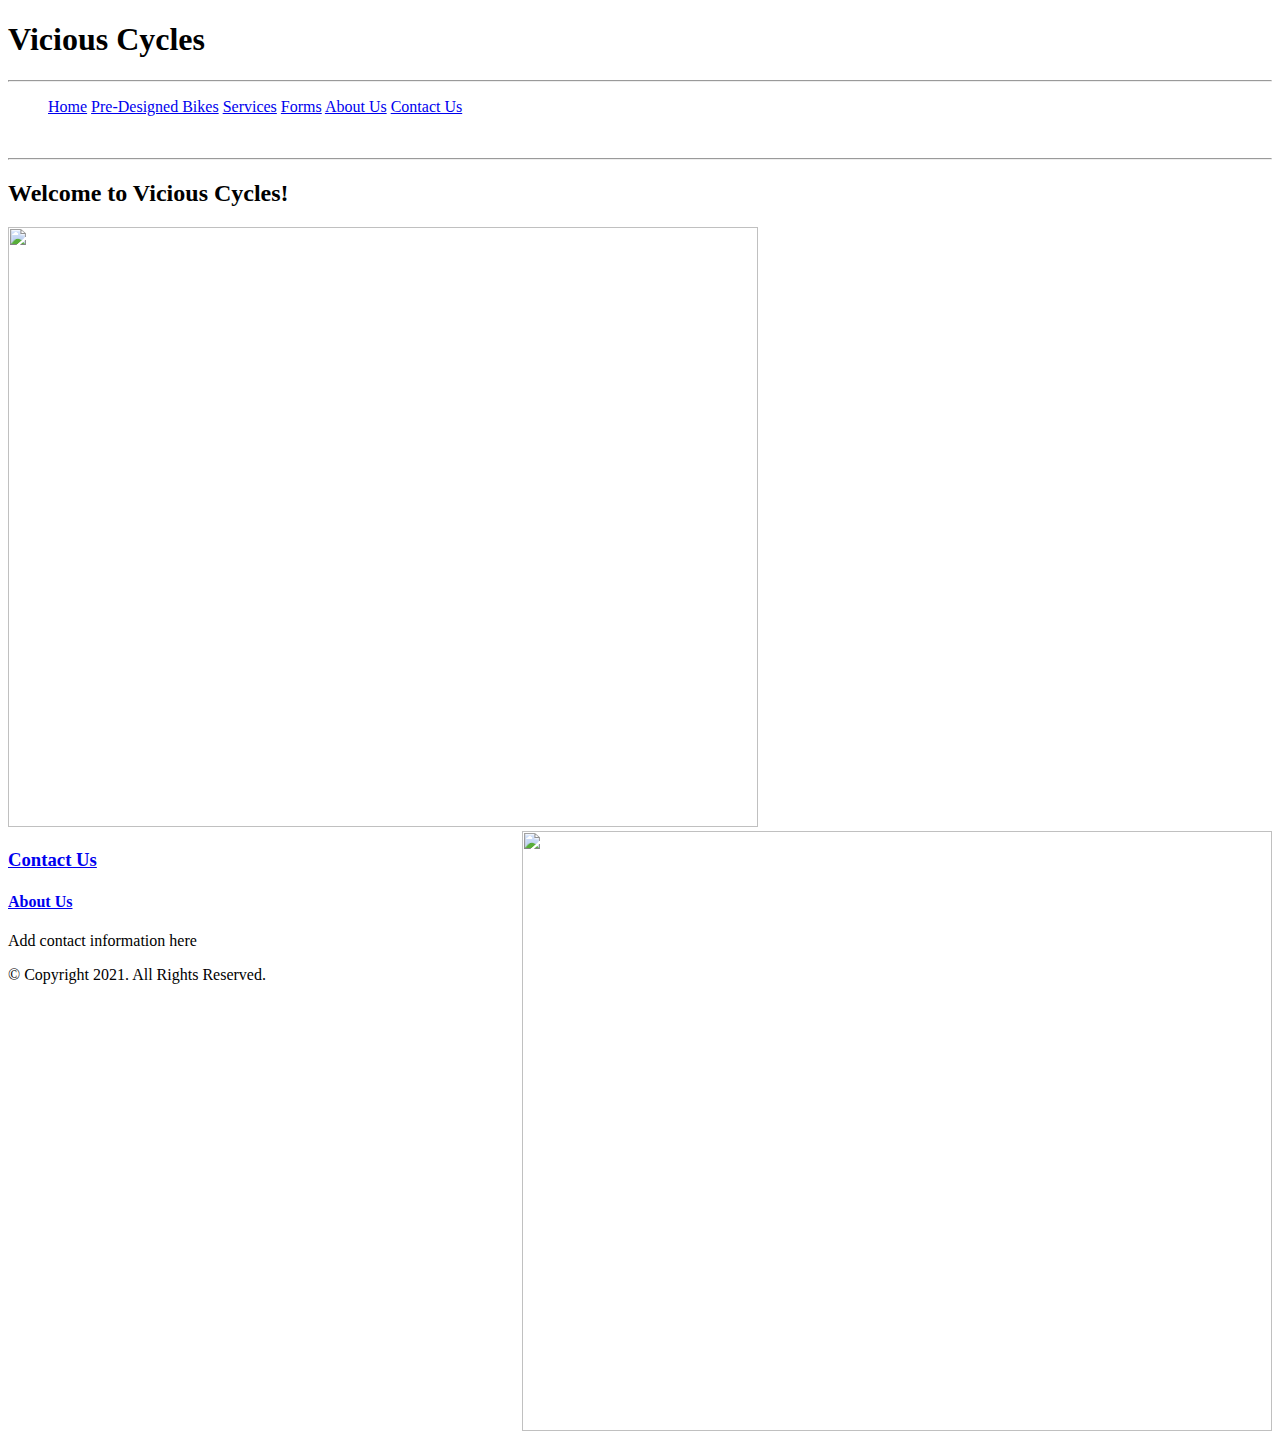
==== index.html @ 7149ed36 "Add files via upload" ====
<!doctype html>
<head>
<!--
student name :
File Name: template.html
Date:3/04/2021 -->
<html lang="en">
<meta charset="utf-8">
<title>Vicous Cycles</title>
<link rel="stylesheet" href="css/systems.css">
</head>
<body>
<!-- header tag defines the header for the section and it contains the section heading from h1 to h6,paragraph element etc.header content must be static.conten inside the headertag must not changes its position upon scrolling of webpages-->
<header>
<h1>Vicious Cycles</h1>
</header>
<hr>
<!-- nav tag used to specify the group of navigation links to other pages or to the same page.nav content must be dynamic nav content can be dynamic.upon scrolling of webpage can it changes position of the content-->
<div>
<nav> 
<ul>
 <a href="index.html">Home</a>   
 <a href="PreDesignedBikes.html">Pre-Designed Bikes</a>   
 <a href="Services.html">Services</a>     
 <a href="Forms.html">Forms</a>   
 <a href="AboutUs.Html">About Us</a>   
 <a href="ContactUs.html">Contact Us</a> 
</ul> 
</nav>
</div>
<br>
<hr>
<!-- main tag is used to specifies the main content of the web page ,main tag it cannot contain sidebars, navigation links etc.content inside main tag must be static .content should not be change its position upon scrolling of webpage -->
<main>
<h2>Welcome to Vicious Cycles!</h2>

<style>
    section img#pic1{
width: 750px; height: 600px;
    } 
    section img#pic2 {
width:750px; Height: 600px;
float: right;
    }
</style>
<section>
 <img id="pic1" src="images/ViciousCyclesImage1.jpg">
 <img id="pic2" src="images/ViciousCyclesImage2.jpg">
</section>
<section>


<h3>
    <a href="ContactUs.html">Contact Us</a> 
</h3>
<h4>
    <a href="AboutUs.Html">About Us</a>  
</h4>
</main>
<!-- footer tag user to specify the information about the author contact information and copyright data or link to the other webpages.content inside the footer tag should be static.content must not changes its position upon scrolling of webpage -->
<footer>
<p>Add contact information here</p>
<p>&copy; Copyright 2021. All Rights Reserved.</p>
</footer>
</body>
</html>
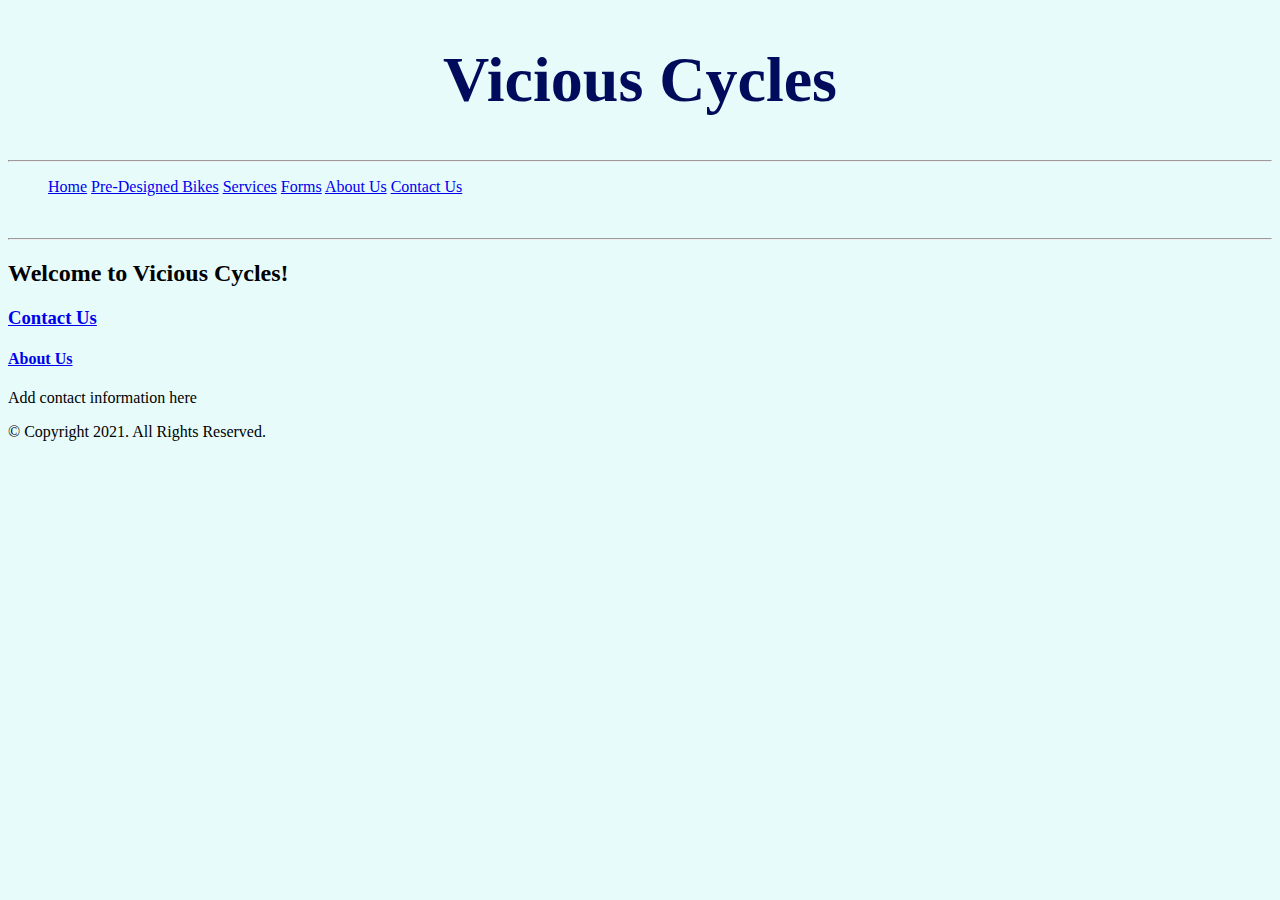
==== commit 83b7619b: "Add files via upload" ====
--- a/index.html
+++ b/index.html
@@ -7,9 +7,12 @@
 <html lang="en">
 <meta charset="utf-8">
 <title>Vicous Cycles</title>
-<link rel="stylesheet" href="css/systems.css">
+<link rel="stylesheet" href="systems.css">
 </head>
-<body>
+<body class="class-for-index">
+</body>
+
+
 <!-- header tag defines the header for the section and it contains the section heading from h1 to h6,paragraph element etc.header content must be static.conten inside the headertag must not changes its position upon scrolling of webpages-->
 <header>
 <h1>Vicious Cycles</h1>
@@ -43,11 +46,6 @@
 float: right;
     }
 </style>
-<section>
- <img id="pic1" src="images/ViciousCyclesImage1.jpg">
- <img id="pic2" src="images/ViciousCyclesImage2.jpg">
-</section>
-<section>
 
 
 <h3>
--- a/systems.css
+++ b/systems.css
@@ -0,0 +1,8 @@
+body { 
+    background-color: #E7FBFB;
+}
+h1 {
+    font-size: 4em;
+    text-align: center;
+    color: #010B5B;
+}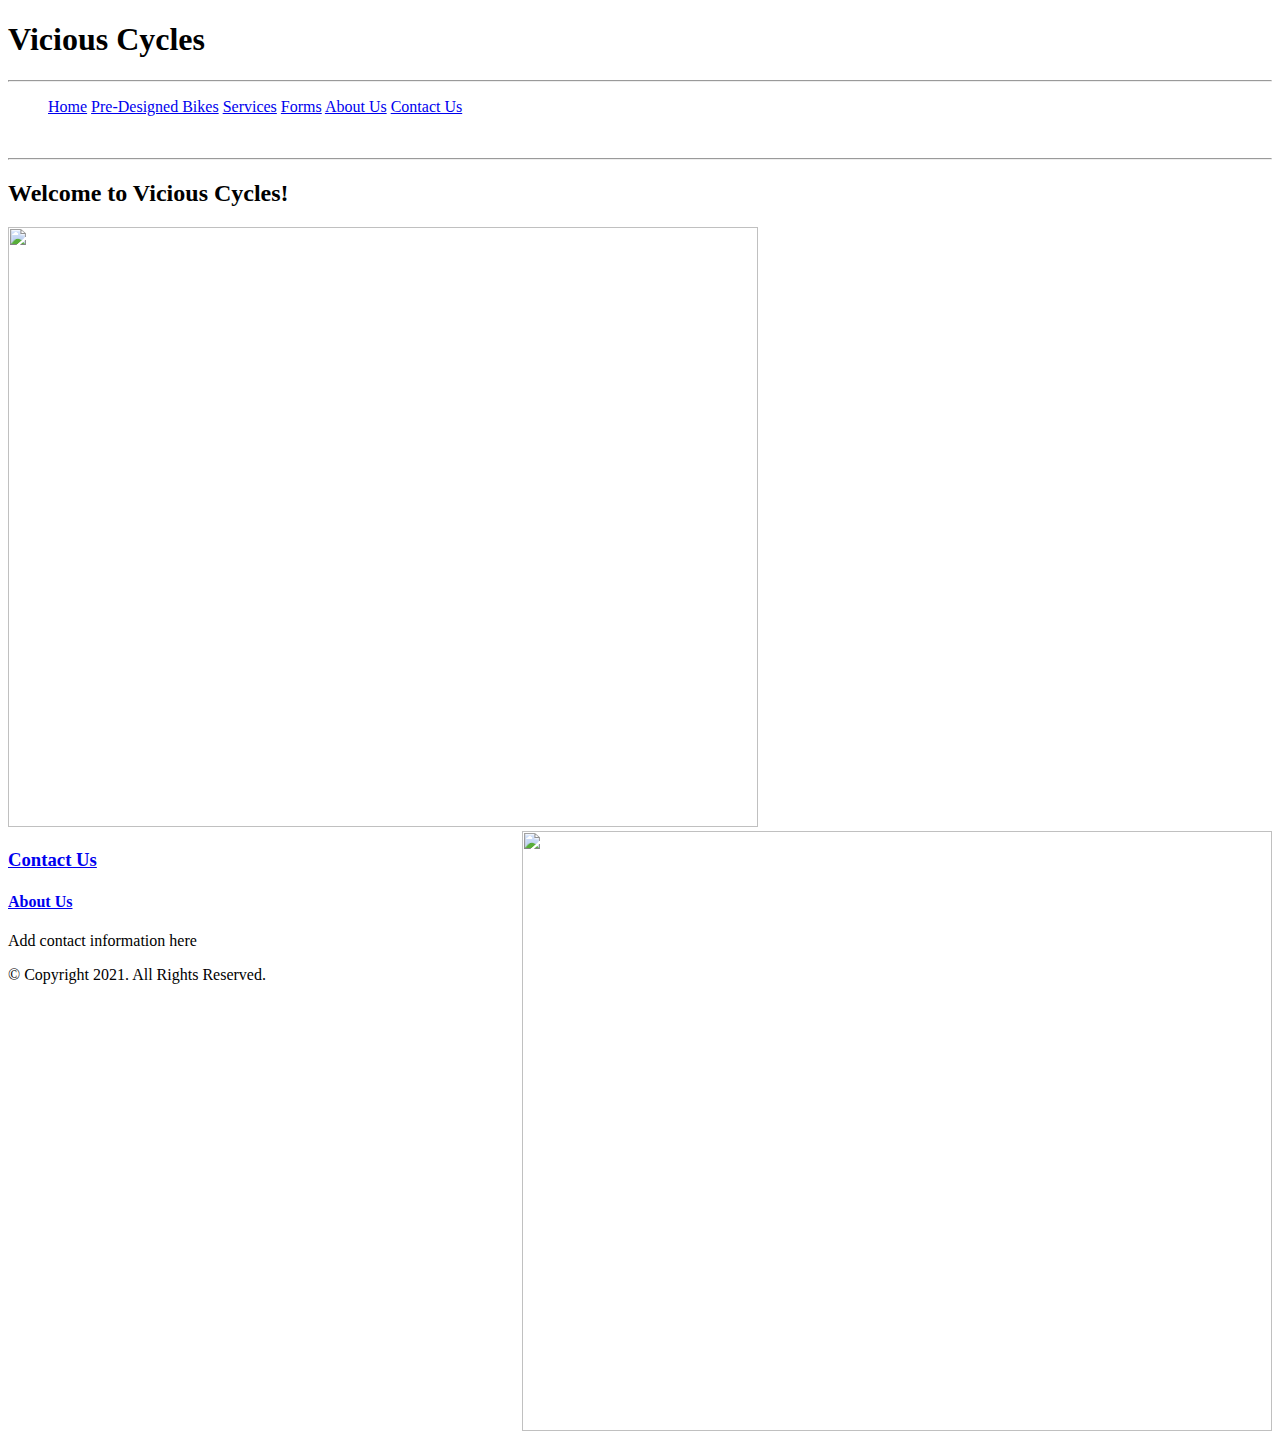
==== commit da5cb56f: "Add files via upload" ====
--- a/index.html
+++ b/index.html
@@ -7,7 +7,7 @@
 <html lang="en">
 <meta charset="utf-8">
 <title>Vicous Cycles</title>
-<link rel="stylesheet" href="systems.css">
+<link rel="stylesheet" href="css/systems.css">
 </head>
 <body class="class-for-index">
 </body>
@@ -46,6 +46,11 @@
 float: right;
     }
 </style>
+<section>
+ <img id="pic1" src="images/ViciousCyclesImage1.jpg">
+ <img id="pic2" src="images/ViciousCyclesImage2.jpg">
+</section>
+<section>
 
 
 <h3>
